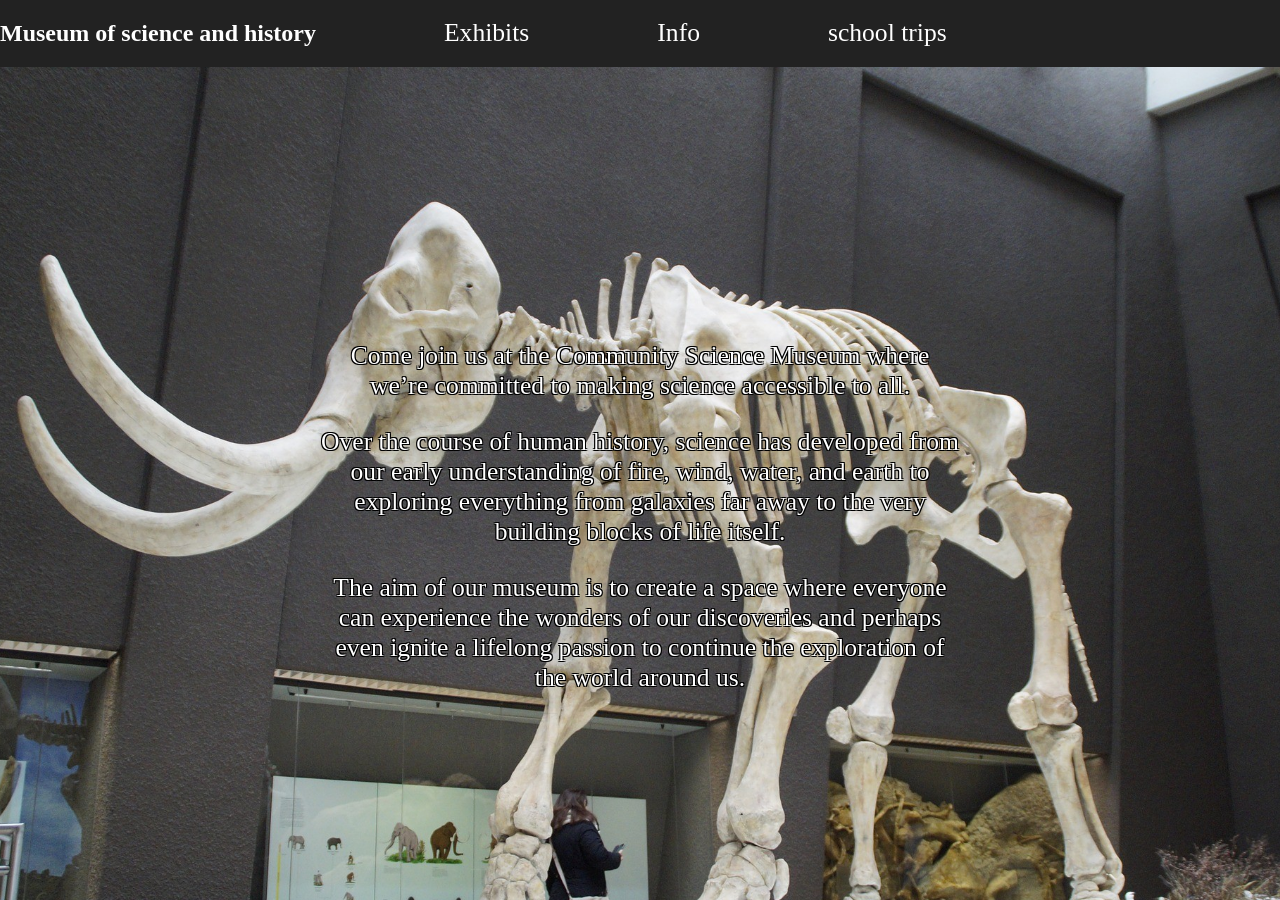
==== index.html @ fe02e4b0 "Add files via upload" ====
<!DOCTYPE html>
<html lang="en">
<head>
    <meta charset="UTF-8">
    <meta name="viewport" content="width=device-width, initial-scale=1.0">
    <title>Museum of science and history | Home</title>
    <meta name="description" content="Visit the museum of science and history. Explore the interactive exhibits and discover new things">
    <link rel="stylesheet" href="style.css">
    <link rel="stylesheet" href="homepage.css">
</head>
<body class="body">

<div class="container">

    <header class="header">
    <nav class="nav-bar">
    <h1 class="museum-name"><a href="index.html">Museum of science and history</a></h1>
        <ul class="home">
        <li><a href="index.html">Home</a></li>
        </ul>
    <ul class="nav-links">
    <li><a href="exhibits.html">Exhibits</a></li>
    <li><a href="news.html">Info</a></li>
    <li><a href="class.html">school trips</a></li>
    </ul>
    </nav>

    <main>
    <section class="hero">
        <img class="mammoth" src="mammoth-1257288_1920.jpg" alt="The skeleton of a giant mammoth standing in a museum">
        <img class="mobile-image" src="roberto-nickson-396152.jpg" alt="the inside of a museum. the walls are white and theres a statue of a mammoth in the corner of the room">
        <div class="hero-text">
            <div class="hero-text-pc">
            <p>Come join us at the Community Science Museum where we’re committed to making science accessible to all.</p>
            <p>Over the course of human history, science has developed from our early understanding of fire, wind, water, and earth to exploring everything from galaxies far away to the very building blocks of life itself.</p>
            <p>The aim of our museum is to create a space where everyone can experience the wonders of our discoveries and perhaps even ignite a lifelong passion to continue the exploration of the world around us.</p>
            </div>
            <div class="hero-text-mobile">
            <p>Museum of science and history</p>
            </div>
            <div class="mobile-nav">
                <a class="button button-one" href="exhibits.html"> Our Exhibits</a>
                <a class="button button-two" href="news.html">Info</a>
                <a class="button button-three" href="class.html">School trips</a>
            </div>
        </div>
    </section>
    </main>

</div>

    
</body>
</html>
---- style.css ----
*,
*::before,
*::after {
    box-sizing: border-box;
}


a:focus-visible {
    outline: 3px solid #fff;
    outline-offset: 4px;
}


.body {
    width: 100vw;
    border: 0;
    padding: 0;
    margin: 0;
}

.container {
    display: grid;
    grid-template-columns: repeat(2, minmax(0, 1fr));
    grid-template-rows: repeat(6, minmax(0, 1fr));
    height: 100vh;
    width: 100%;
    overflow-x: hidden;
}


.home {
    display: none;
}

.mobile-nav {
    display: none;
}

.mobile-image {
    display: none;
}

.nav-bar {
    display: flex;
    grid-column: 1 / -1;
    grid-row: 1;
    align-items: center;
    width: 100vw;
    background-color: #222;

}

.nav-bar a {
    color: white;
    text-decoration: none;
}

.nav-links {
    list-style: none;
    display: flex;
    gap: 10vw;
    margin: 0;
    padding: 0;
    font-size: 2vw;
    margin-left: 10vw;
}

@media (max-width: 900px) {

    .nav-links {
        display: none;
    }

    .mammoth {
        display: none !important;
    }

    .mobile-image {
        display: block;
        width: 100%;
        object-fit: cover;
        height: 100vh;
    }

    .museum-name {
        font-size: 1.7rem;
    }

    .home {
        display: block;
        color: white;
        margin-left: auto;
        margin-right: 4vw;
        list-style: none;
        font-size: 1.6rem;
    }


}
---- homepage.css ----
.hero {
    position: relative;
    width: 100vw;
    height: 100vh;
}


.hero-text-mobile {
    display: none;
}

.mammoth {
    width: 100%;
    height: 100%;
    object-fit: cover;
    display: block;
}

.hero-text {
    position: absolute;
    top: 50%;
    left: 50%;
    transform: translate(-50%, -50%);
    text-align: center;
    color: white;
    max-width: 50%;
    font-size: 2vw;
    text-shadow:
        1px 1px 0 #000,
       -1px 1px 0 #000,
        1px -1px 0 #000,
       -1px -1px 0 #000;
}

@media (max-width: 900px) {

    .button {
        color: white;
        text-decoration: none;
        background-color: rgba(34, 34, 34, 1);
        margin-top: 2vw;
        font-size: 2.5rem;
    }

        .mobile-nav {
        display: flex;
        flex-direction: column;
        font-size: 6vw;
    }

    .hero-text-pc {
        display: none;
    }

    .hero-text-mobile {
        display: block;
        font-size: 2.1rem;
    }

}
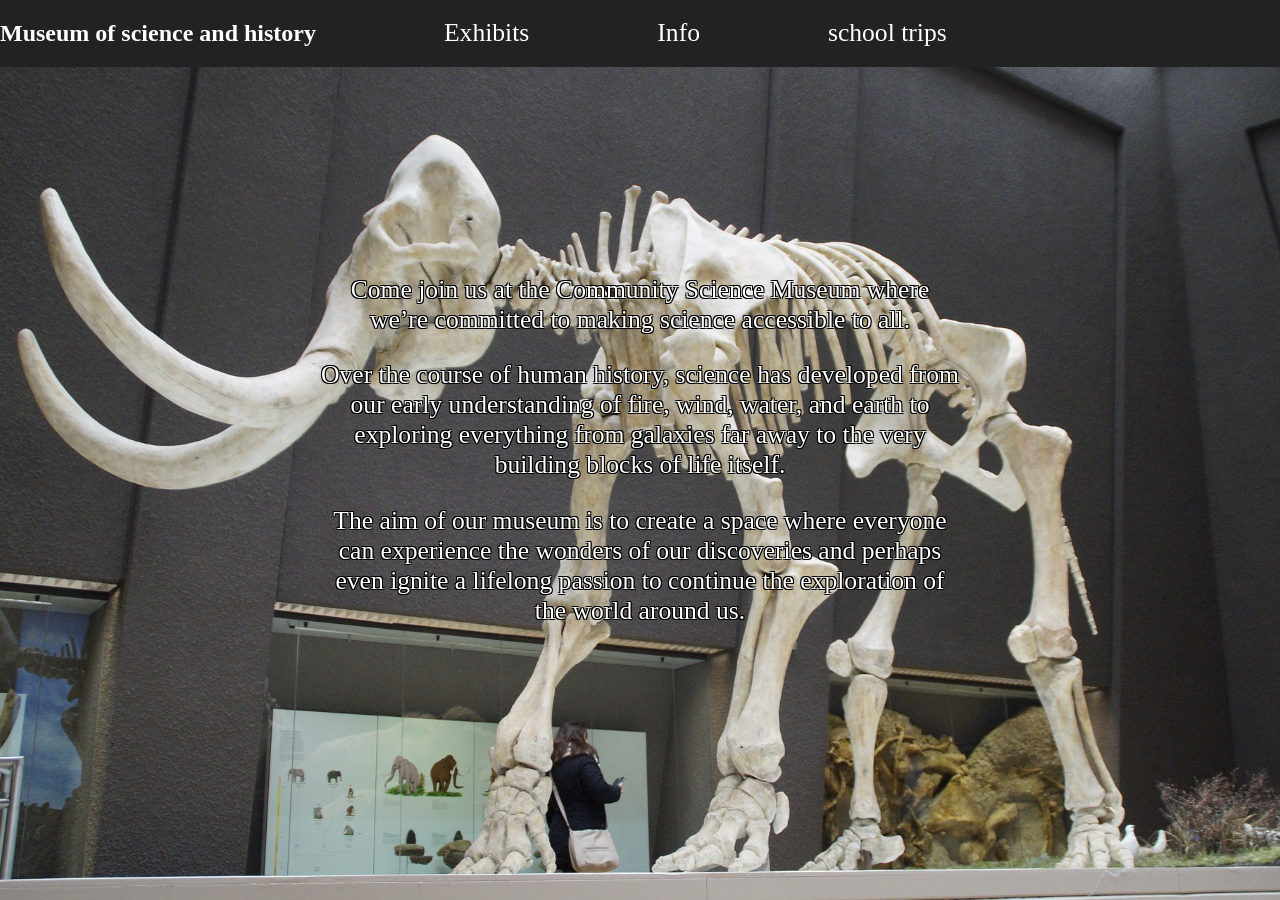
==== commit 7d8a731c: "Improve semantic HTML structure across project pages" ====
--- a/index.html
+++ b/index.html
@@ -1,54 +1,77 @@
-<!DOCTYPE html>
+<!doctype html>
 <html lang="en">
-<head>
-    <meta charset="UTF-8">
-    <meta name="viewport" content="width=device-width, initial-scale=1.0">
+  <head>
+    <meta charset="UTF-8" />
+    <meta name="viewport" content="width=device-width, initial-scale=1.0" />
     <title>Museum of science and history | Home</title>
-    <meta name="description" content="Visit the museum of science and history. Explore the interactive exhibits and discover new things">
-    <link rel="stylesheet" href="style.css">
-    <link rel="stylesheet" href="homepage.css">
-</head>
-<body class="body">
-
-<div class="container">
-
-    <header class="header">
-    <nav class="nav-bar">
-    <h1 class="museum-name"><a href="index.html">Museum of science and history</a></h1>
-        <ul class="home">
-        <li><a href="index.html">Home</a></li>
-        </ul>
-    <ul class="nav-links">
-    <li><a href="exhibits.html">Exhibits</a></li>
-    <li><a href="news.html">Info</a></li>
-    <li><a href="class.html">school trips</a></li>
-    </ul>
-    </nav>
-
-    <main>
-    <section class="hero">
-        <img class="mammoth" src="mammoth-1257288_1920.jpg" alt="The skeleton of a giant mammoth standing in a museum">
-        <img class="mobile-image" src="roberto-nickson-396152.jpg" alt="the inside of a museum. the walls are white and theres a statue of a mammoth in the corner of the room">
-        <div class="hero-text">
+    <meta
+      name="description"
+      content="Visit the museum of science and history. Explore the interactive exhibits and discover new things"
+    />
+    <link rel="stylesheet" href="style.css" />
+    <link rel="stylesheet" href="homepage.css" />
+  </head>
+  <body class="body">
+    <div class="container">
+      <header class="header">
+        <nav class="nav-bar">
+          <h1 class="museum-name">
+            <a href="index.html">Museum of science and history</a>
+          </h1>
+          <ul class="home">
+            <li><a href="index.html">Home</a></li>
+          </ul>
+          <ul class="nav-links">
+            <li><a href="exhibits.html">Exhibits</a></li>
+            <li><a href="news.html">Info</a></li>
+            <li><a href="class.html">school trips</a></li>
+          </ul>
+        </nav>
+      </header>
+      <main>
+        <section class="hero">
+          <img
+            class="mammoth"
+            src="mammoth-1257288_1920.jpg"
+            alt="The skeleton of a giant mammoth standing in a museum"
+          />
+          <img
+            class="mobile-image"
+            src="roberto-nickson-396152.jpg"
+            alt="the inside of a museum. the walls are white and theres a statue of a mammoth in the corner of the room"
+          />
+          <div class="hero-text">
             <div class="hero-text-pc">
-            <p>Come join us at the Community Science Museum where we’re committed to making science accessible to all.</p>
-            <p>Over the course of human history, science has developed from our early understanding of fire, wind, water, and earth to exploring everything from galaxies far away to the very building blocks of life itself.</p>
-            <p>The aim of our museum is to create a space where everyone can experience the wonders of our discoveries and perhaps even ignite a lifelong passion to continue the exploration of the world around us.</p>
+              <p>
+                Come join us at the Community Science Museum where we’re
+                committed to making science accessible to all.
+              </p>
+              <p>
+                Over the course of human history, science has developed from our
+                early understanding of fire, wind, water, and earth to exploring
+                everything from galaxies far away to the very building blocks of
+                life itself.
+              </p>
+              <p>
+                The aim of our museum is to create a space where everyone can
+                experience the wonders of our discoveries and perhaps even
+                ignite a lifelong passion to continue the exploration of the
+                world around us.
+              </p>
             </div>
             <div class="hero-text-mobile">
-            <p>Museum of science and history</p>
+              <p>Museum of science and history</p>
             </div>
             <div class="mobile-nav">
-                <a class="button button-one" href="exhibits.html"> Our Exhibits</a>
-                <a class="button button-two" href="news.html">Info</a>
-                <a class="button button-three" href="class.html">School trips</a>
+              <a class="button button-one" href="exhibits.html">
+                Our Exhibits</a
+              >
+              <a class="button button-two" href="news.html">Info</a>
+              <a class="button button-three" href="class.html">School trips</a>
             </div>
-        </div>
-    </section>
-    </main>
-
-</div>
-
-    
-</body>
-</html>+          </div>
+        </section>
+      </main>
+    </div>
+  </body>
+</html>
--- a/style.css
+++ b/style.css
@@ -1,99 +1,101 @@
 *,
 *::before,
 *::after {
-    box-sizing: border-box;
+  box-sizing: border-box;
 }
 
-
 a:focus-visible {
-    outline: 3px solid #fff;
-    outline-offset: 4px;
+  outline: 3px solid #fff;
+  outline-offset: 4px;
 }
 
-
 .body {
-    width: 100vw;
-    border: 0;
-    padding: 0;
-    margin: 0;
+  width: 100vw;
+  border: 0;
+  padding: 0;
+  margin: 0;
 }
 
 .container {
-    display: grid;
-    grid-template-columns: repeat(2, minmax(0, 1fr));
-    grid-template-rows: repeat(6, minmax(0, 1fr));
-    height: 100vh;
-    width: 100%;
-    overflow-x: hidden;
+  display: grid;
+  grid-template-columns: repeat(2, minmax(0, 1fr));
+  grid-template-rows: repeat(6, minmax(0, 1fr));
+  height: 100vh;
+  width: 100%;
+  overflow-x: hidden;
 }
 
+.header {
+  grid-column: 1 / -1;
+  grid-row: 1;
+  z-index: 2;
+}
+
+main {
+  grid-column: 1 / -1;
+  grid-row: 1 / -1;
+}
 
 .home {
-    display: none;
+  display: none;
 }
 
 .mobile-nav {
-    display: none;
+  display: none;
 }
 
 .mobile-image {
-    display: none;
+  display: none;
 }
 
 .nav-bar {
-    display: flex;
-    grid-column: 1 / -1;
-    grid-row: 1;
-    align-items: center;
-    width: 100vw;
-    background-color: #222;
-
+  display: flex;
+  align-items: center;
+  width: 100vw;
+  background-color: #222;
 }
 
 .nav-bar a {
-    color: white;
-    text-decoration: none;
+  color: white;
+  text-decoration: none;
 }
 
 .nav-links {
-    list-style: none;
-    display: flex;
-    gap: 10vw;
-    margin: 0;
-    padding: 0;
-    font-size: 2vw;
-    margin-left: 10vw;
+  list-style: none;
+  display: flex;
+  gap: 10vw;
+  margin: 0;
+  padding: 0;
+  font-size: 2vw;
+  margin-left: 10vw;
 }
 
 @media (max-width: 900px) {
+  .nav-links {
+    display: none;
+  }
 
-    .nav-links {
-        display: none;
-    }
+  .mammoth {
+    display: none !important;
+  }
 
-    .mammoth {
-        display: none !important;
-    }
+  .mobile-image {
+    display: block;
+    width: 100%;
+    object-fit: cover;
+    height: 100vh;
+  }
 
-    .mobile-image {
-        display: block;
-        width: 100%;
-        object-fit: cover;
-        height: 100vh;
-    }
+  .museum-name {
+    font-size: 1.7rem;
+  }
 
-    .museum-name {
-        font-size: 1.7rem;
-    }
-
-    .home {
-        display: block;
-        color: white;
-        margin-left: auto;
-        margin-right: 4vw;
-        list-style: none;
-        font-size: 1.6rem;
-    }
-
-
-}+  .home {
+    display: block;
+    color: white;
+    margin-left: auto;
+    margin-right: 4vw;
+    list-style: none;
+    font-size: 1.6rem;
+  }
+}
--- a/homepage.css
+++ b/homepage.css
@@ -1,60 +1,58 @@
 .hero {
-    position: relative;
-    width: 100vw;
-    height: 100vh;
+  position: relative;
+  width: 100vw;
+  height: 100vh;
 }
 
-
 .hero-text-mobile {
-    display: none;
+  display: none;
 }
 
 .mammoth {
-    width: 100%;
-    height: 100%;
-    object-fit: cover;
-    display: block;
+  width: 100%;
+  height: 100%;
+  object-fit: cover;
+  display: block;
+  object-position: center center;
 }
 
 .hero-text {
-    position: absolute;
-    top: 50%;
-    left: 50%;
-    transform: translate(-50%, -50%);
-    text-align: center;
-    color: white;
-    max-width: 50%;
-    font-size: 2vw;
-    text-shadow:
-        1px 1px 0 #000,
-       -1px 1px 0 #000,
-        1px -1px 0 #000,
-       -1px -1px 0 #000;
+  position: absolute;
+  top: 50%;
+  left: 50%;
+  transform: translate(-50%, -50%);
+  text-align: center;
+  color: white;
+  max-width: 50%;
+  font-size: 2vw;
+  text-shadow:
+    1px 1px 0 #000,
+    -1px 1px 0 #000,
+    1px -1px 0 #000,
+    -1px -1px 0 #000;
 }
 
 @media (max-width: 900px) {
+  .button {
+    color: white;
+    text-decoration: none;
+    background-color: rgba(34, 34, 34, 1);
+    margin-top: 2vw;
+    font-size: 2.5rem;
+  }
 
-    .button {
-        color: white;
-        text-decoration: none;
-        background-color: rgba(34, 34, 34, 1);
-        margin-top: 2vw;
-        font-size: 2.5rem;
-    }
+  .mobile-nav {
+    display: flex;
+    flex-direction: column;
+    font-size: 6vw;
+  }
 
-        .mobile-nav {
-        display: flex;
-        flex-direction: column;
-        font-size: 6vw;
-    }
+  .hero-text-pc {
+    display: none;
+  }
 
-    .hero-text-pc {
-        display: none;
-    }
-
-    .hero-text-mobile {
-        display: block;
-        font-size: 2.1rem;
-    }
-
-}+  .hero-text-mobile {
+    display: block;
+    font-size: 2.1rem;
+  }
+}
